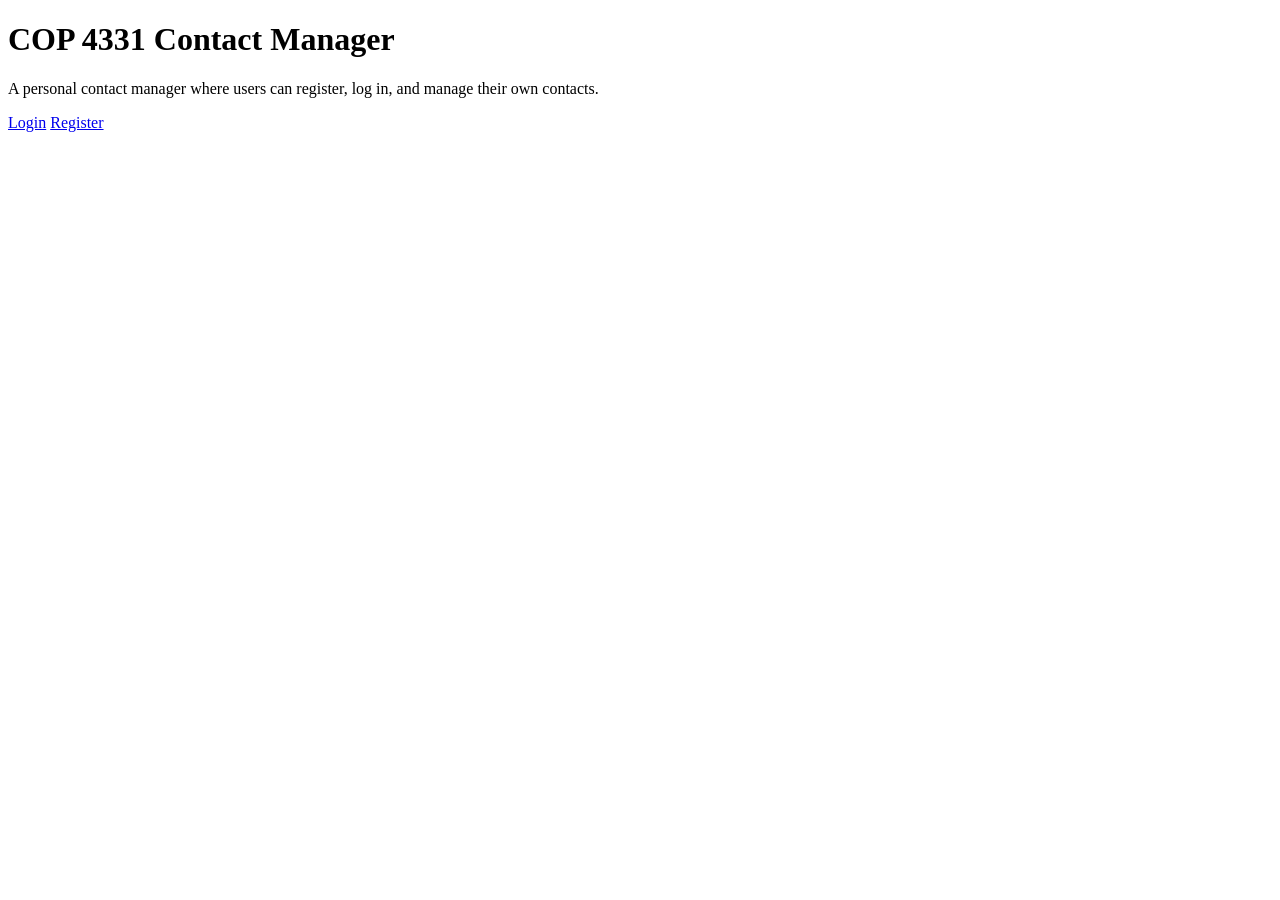
==== frontend/index.html @ 0923fce9 "Frontend starter templates" ====
<!DOCTYPE html>
<html lang="en">
<head>
  <!-- Basic page setup -->
  <meta charset="UTF-8">
  <meta name="viewport" content="width=device-width, initial-scale=1.0">

  <title>COP 4331 Contact Manager</title>

  <!-- Shared stylesheet -->
  <link rel="stylesheet" href="css/styles.css">
</head>
<body>
  <main class="container">
    <h1>COP 4331 Contact Manager</h1>

    <p>
      A personal contact manager where users can register, log in,
      and manage their own contacts.
    </p>

    <!-- Requirement: initial page offers login or signup/register -->
    <div class="button-row">
      <a class="button-link" href="login.html">Login</a>
      <a class="button-link" href="register.html">Register</a>
    </div>
  </main>
</body>
</html>
---- frontend/css/styles.css ----

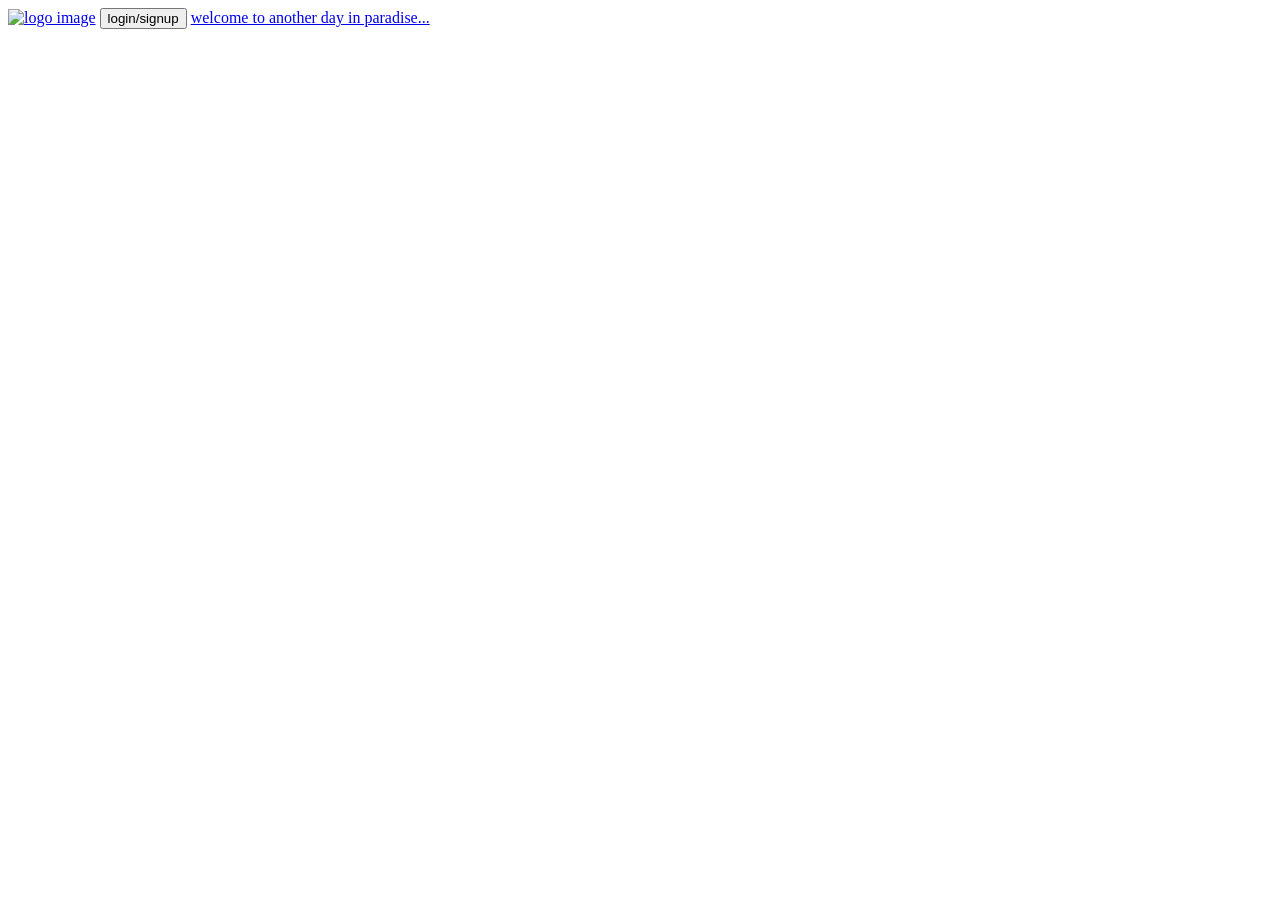
==== commit ed747e2d: "Temporary update the js, html, and create new cyber js file" ====
--- a/frontend/index.html
+++ b/frontend/index.html
@@ -1,29 +1,17 @@
-<!DOCTYPE html>
-<html lang="en">
-<head>
-  <!-- Basic page setup -->
-  <meta charset="UTF-8">
-  <meta name="viewport" content="width=device-width, initial-scale=1.0">
+<!-- Copy from prof github, not yet update -->
 
-  <title>COP 4331 Contact Manager</title>
-
-  <!-- Shared stylesheet -->
-  <link rel="stylesheet" href="css/styles.css">
-</head>
-<body>
-  <main class="container">
-    <h1>COP 4331 Contact Manager</h1>
-
-    <p>
-      A personal contact manager where users can register, log in,
-      and manage their own contacts.
-    </p>
-
-    <!-- Requirement: initial page offers login or signup/register -->
-    <div class="button-row">
-      <a class="button-link" href="login.html">Login</a>
-      <a class="button-link" href="register.html">Register</a>
-    </div>
-  </main>
-</body>
-</html>
+<!DOCTYPE html> 
+ <html lang="en"></html>
+   <head>
+    <meta charset="UTF-8">
+	  <meta name="viewport" content="width=device-width, initial-scale=1.0">
+     <link rel="stylesheet" href="css/index.css"/>
+     <link href='https://fonts.googleapis.com/css?family=Montserrat' rel='stylesheet'>
+     <link href='https://fonts.googleapis.com/css?family=Island Moments' rel='stylesheet'>
+  </head>
+  <body>
+      <a href="index.html"><img id="logo" src="images/icon.png" alt="logo image"></a>
+      <button onclick="location.href = 'login.html';" class ="btn">login/signup</button>
+      <a href="https://github.com/Paradise-Pages/COP4331-Group6" id="welcome" title="Link to our github">welcome to another day in paradise...</div> 
+  </body>
+</html>
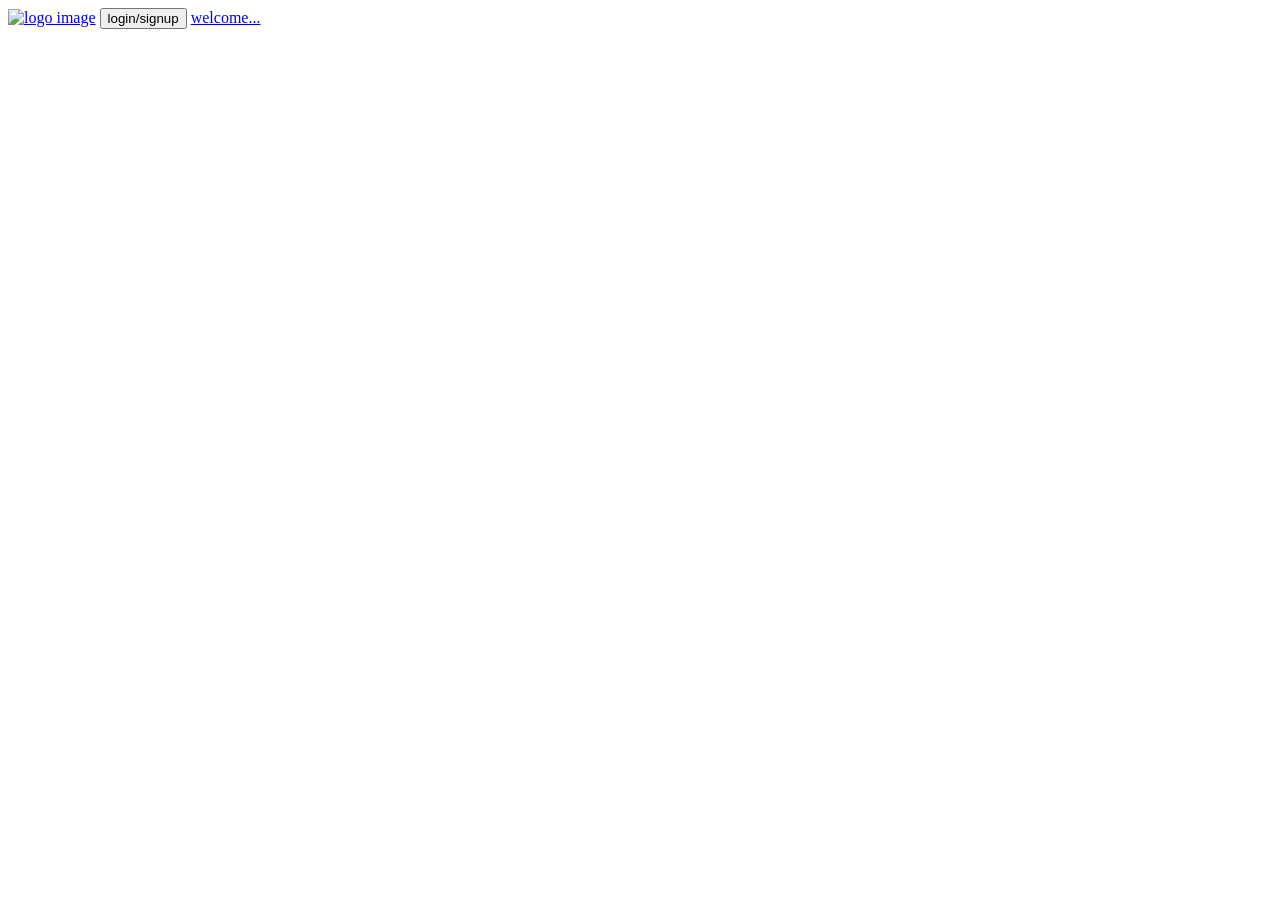
==== commit dcc0310e: "update" ====
--- a/frontend/index.html
+++ b/frontend/index.html
@@ -4,14 +4,15 @@
  <html lang="en"></html>
    <head>
     <meta charset="UTF-8">
-	  <meta name="viewport" content="width=device-width, initial-scale=1.0">
-     <link rel="stylesheet" href="css/index.css"/>
-     <link href='https://fonts.googleapis.com/css?family=Montserrat' rel='stylesheet'>
-     <link href='https://fonts.googleapis.com/css?family=Island Moments' rel='stylesheet'>
+    <meta name="viewport" content="width=device-width, initial-scale=1.0">
+    <title>Contacts — Small Project</title>
+    <link rel="preconnect" href="https://fonts.googleapis.com">
+    <link href="https://fonts.googleapis.com/css2?family=Cinzel:wght@400;600;700&family=Crimson+Text:ital,wght@0,400;0,600;1,400&display=swap" rel="stylesheet">
+  
   </head>
   <body>
-      <a href="index.html"><img id="logo" src="images/icon.png" alt="logo image"></a>
+      <a href="index.html"><img id="logo" src="images/logo.png" alt="logo image"></a>
       <button onclick="location.href = 'login.html';" class ="btn">login/signup</button>
-      <a href="https://github.com/Paradise-Pages/COP4331-Group6" id="welcome" title="Link to our github">welcome to another day in paradise...</div> 
+      <a href="https://github.com/byandrevice/cop4331-contact-manager" id="welcome" title="Link to our github">welcome...</div> 
   </body>
-</html>+</html>
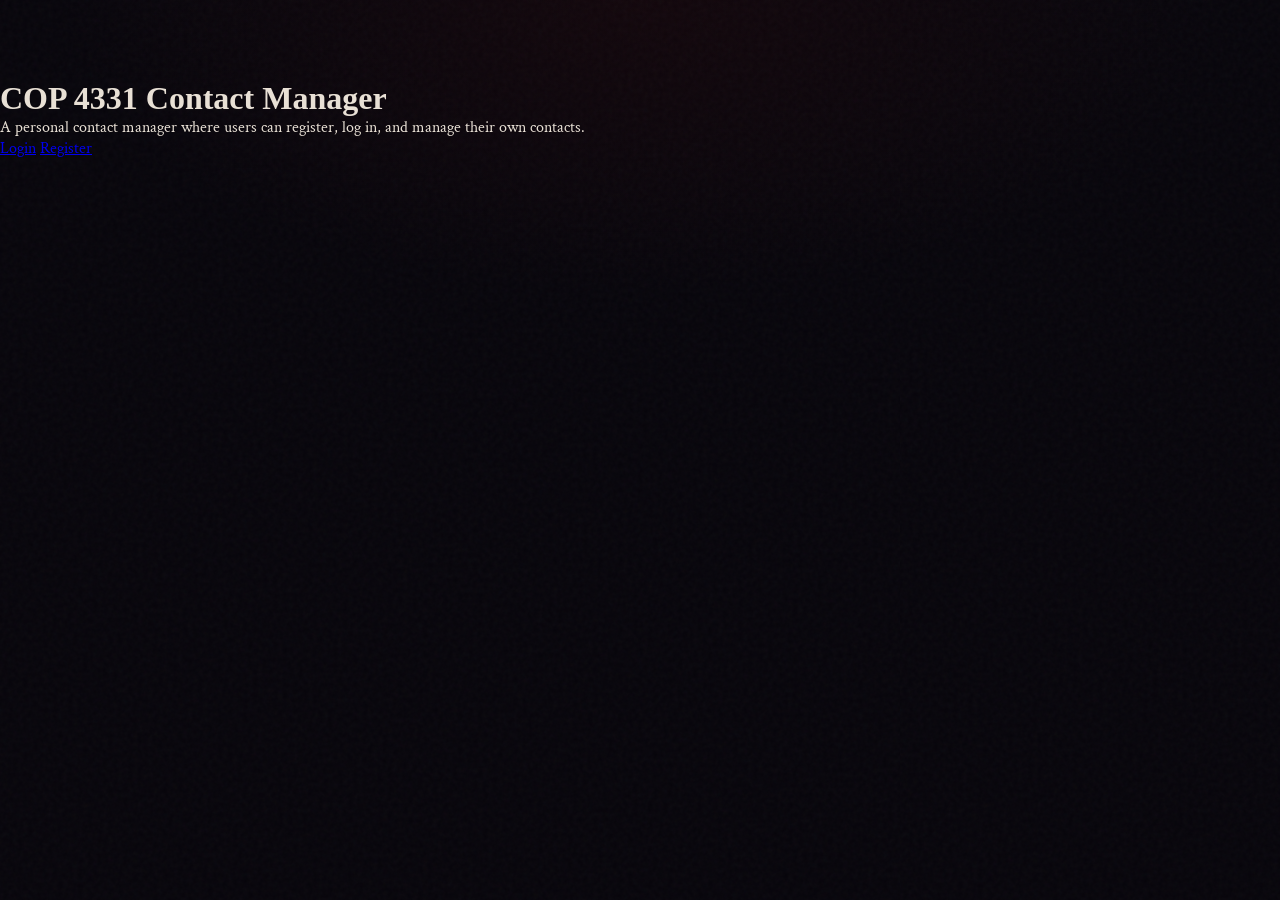
==== commit d42d4e8a: "fix bug and some fuctions" ====
--- a/frontend/index.html
+++ b/frontend/index.html
@@ -1,18 +1,43 @@
-<!-- Copy from prof github, not yet update -->
+<!DOCTYPE html>
+<html lang="en">
 
-<!DOCTYPE html> 
- <html lang="en"></html>
-   <head>
+<head>
     <meta charset="UTF-8">
     <meta name="viewport" content="width=device-width, initial-scale=1.0">
     <title>Contacts — Small Project</title>
     <link rel="preconnect" href="https://fonts.googleapis.com">
     <link href="https://fonts.googleapis.com/css2?family=Cinzel:wght@400;600;700&family=Crimson+Text:ital,wght@0,400;0,600;1,400&display=swap" rel="stylesheet">
-  
-  </head>
-  <body>
-      <a href="index.html"><img id="logo" src="images/logo.png" alt="logo image"></a>
-      <button onclick="location.href = 'login.html';" class ="btn">login/signup</button>
-      <a href="https://github.com/byandrevice/cop4331-contact-manager" id="welcome" title="Link to our github">welcome...</div> 
-  </body>
+    <link rel="stylesheet" href="css/contacts.css">
+    <script src="js/login.js" defer></script>
+    <script src="js/register.js" defer></script>
+    <script src="js/contact.js" defer></script>
+    <script src="js/api.js" defer></script>
+</head>
+
+<head>
+  <!-- Basic page setup -->
+  <meta charset="UTF-8">
+  <meta name="viewport" content="width=device-width, initial-scale=1.0">
+
+  <title>COP 4331 Contact Manager</title>
+
+  <!-- Shared stylesheet -->
+  <link rel="stylesheet" href="css/styles.css">
+</head>
+<body>
+  <main class="container">
+    <h1>COP 4331 Contact Manager</h1>
+
+    <p>
+      A personal contact manager where users can register, log in,
+      and manage their own contacts.
+    </p>
+
+    <!-- Requirement: initial page offers login or signup/register -->
+    <div class="button-row">
+      <a class="button-link" href="login.html">Login</a>
+      <a class="button-link" href="register.html">Register</a>
+    </div>
+  </main>
+</body>
 </html>
--- a/frontend/css/contacts.css
+++ b/frontend/css/contacts.css
@@ -0,0 +1,330 @@
+/* ═══════════════════════════════════════════════
+   Palette:
+     --void        #06040a   deepest background
+     --obsidian    #0d0b14   card surface
+     --stone       #161221   raised surface
+     --border      #2a1f3d   cool-purple border
+     --border-hot  #5c1a1a   crimson border accent
+     --crimson     #9b1c1c   primary accent
+     --crimson-lit #c0392b   hover crimson
+     --gold        #c9a343   secondary accent
+     --ash         #a89bb0   muted body text
+     --parchment   #e8e0d5   primary text
+   ═══════════════════════════════════════════════ */
+
+/* ── Reset ────────────────────────────────────── */
+*, *::before, *::after { box-sizing: border-box; margin: 0; padding: 0; }
+
+/* ── Variables ────────────────────────────────── */
+:root {
+    --void:        #06040a;
+    --obsidian:    #0d0b14;
+    --stone:       #161221;
+    --border:      #2a1f3d;
+    --border-hot:  #5c1a1a;
+    --crimson:     #9b1c1c;
+    --crimson-lit: #c0392b;
+    --gold:        #c9a343;
+    --ash:         #a89bb0;
+    --parchment:   #e8e0d5;
+    --glow:        rgba(155, 28, 28, 0.18);
+    --font-head:   'Cinzel', serif;
+    --font-body:   'Crimson Text', serif;
+}
+
+/* ── Base ────────────Need to be fix─────────────────────────── */ 
+body {
+    min-height: 100vh;
+    background-color: var(--void);
+    background-image:
+        radial-gradient(ellipse 70% 50% at 50% 0%, rgba(100,20,20,0.12) 0%, transparent 65%),
+        url("data:image/svg+xml,%3Csvg viewBox='0 0 200 200' xmlns='http://www.w3.org/2000/svg'%3E%3Cfilter id='n'%3E%3CfeTurbulence type='fractalNoise' baseFrequency='0.9' numOctaves='4' stitchTiles='stitch'/%3E%3C/filter%3E%3Crect width='100%25' height='100%25' filter='url(%23n)' opacity='0.035'/%3E%3C/svg%3E");
+    font-family: var(--font-body);
+    font-size: 1rem;
+    color: var(--parchment);
+    -webkit-font-smoothing: antialiased;
+    padding-top: 5rem;
+    padding-bottom: 3rem;
+}
+
+/* ── Header ───────────────────────────────────── */
+.header {
+    position: fixed;
+    top: 0; left: 0; right: 0;
+    z-index: 100;
+    height: 4rem;
+    background-color: rgba(6, 4, 10, 0.92);
+    backdrop-filter: blur(12px);
+    border-bottom: 1px solid var(--border-hot);
+    box-shadow: 0 1px 0 0 rgba(201,163,67,0.12), 0 4px 24px rgba(0,0,0,0.7);
+    display: flex;
+    align-items: center;
+    justify-content: space-between;
+    padding: 0 1.75rem;
+}
+
+/* ── Clock ────────────────────────────────────── */
+.clock { display: flex; flex-direction: column; gap: 1px; }
+
+#time {
+    font-family: var(--font-head);
+    font-size: 0.8rem;
+    font-weight: 600;
+    color: var(--gold);
+    letter-spacing: 0.1em;
+}
+
+#date {
+    font-size: 0.65rem;
+    color: var(--ash);
+    letter-spacing: 0.08em;
+    text-transform: uppercase;
+}
+
+/* ── Logo ─────────────────────────────────────── */
+.logo {
+    width: 2.5rem;
+    height: 2.5rem;
+    object-fit: contain;
+    filter: drop-shadow(0 0 6px rgba(155,28,28,0.5));
+    transition: filter 0.3s ease;
+}
+.logo:hover { filter: drop-shadow(0 0 10px rgba(201,163,67,0.6)); }
+
+/* ── Navigation ───────────────────────────────── */
+.navigation a {
+    font-family: var(--font-head);
+    font-size: 0.68rem;
+    font-weight: 600;
+    letter-spacing: 0.12em;
+    text-transform: uppercase;
+    color: var(--ash);
+    text-decoration: none;
+    padding: 0.4rem 1rem;
+    border: 1px solid var(--border-hot);
+    border-radius: 3px;
+    background: rgba(92,26,26,0.1);
+    transition: all 0.2s ease;
+}
+.navigation a:hover {
+    color: var(--parchment);
+    background: rgba(155,28,28,0.25);
+    border-color: var(--crimson-lit);
+    box-shadow: 0 0 12px var(--glow);
+}
+
+/* ── Alert ────────────────────────────────────── */
+.alert-box {
+    position: fixed;
+    top: 5.5rem;
+    left: 50%;
+    transform: translateX(-50%);
+    z-index: 200;
+    width: 100%;
+    max-width: 26rem;
+    padding: 0 1rem;
+}
+.alert {
+    background: var(--obsidian);
+    border: 1px solid var(--border-hot);
+    border-radius: 4px;
+    padding: 1rem 1.25rem;
+    text-align: center;
+    color: var(--ash);
+    box-shadow: 0 0 24px var(--glow), 0 10px 40px rgba(0,0,0,0.5);
+}
+.alert ion-icon { font-size: 1.5rem; color: var(--crimson-lit); }
+
+/* ── Cards ────────────────────────────────────── */
+.card {
+    width: 100%;
+    max-width: 52rem;
+    margin: 1.75rem auto;
+    background: var(--obsidian);
+    border: 1px solid var(--border);
+    border-left: 3px solid var(--crimson);
+    border-radius: 4px;
+    box-shadow:
+        0 0 0 1px rgba(255,255,255,0.02),
+        inset 0 1px 0 rgba(255,255,255,0.03),
+        0 20px 60px rgba(0,0,0,0.6),
+        -4px 0 20px rgba(155,28,28,0.08);
+    padding: 1.75rem 2rem;
+    display: flex;
+    flex-direction: column;
+    gap: 1.25rem;
+}
+
+.card h3 {
+    font-family: var(--font-head);
+    font-size: 0.8rem;
+    font-weight: 700;
+    letter-spacing: 0.2em;
+    text-transform: uppercase;
+    color: var(--gold);
+    padding-bottom: 1rem;
+    border-bottom: 1px solid var(--border);
+    position: relative;
+}
+.card h3::after {
+    content: '✦';
+    position: absolute;
+    right: 0;
+    font-size: 0.6rem;
+    color: var(--crimson);
+    top: 50%;
+    transform: translateY(-70%);
+}
+
+/* ── Form ─────────────────────────────────────── */
+form { display: flex; flex-direction: column; gap: 1rem; }
+
+.name-row { display: grid; grid-template-columns: 1fr 1fr; gap: 1rem; }
+
+.field { display: flex; flex-direction: column; gap: 0.4rem; }
+
+/* ── Labels ───────────────────────────────────── */
+label {
+    font-family: var(--font-head);
+    font-size: 0.62rem;
+    font-weight: 600;
+    letter-spacing: 0.14em;
+    text-transform: uppercase;
+    color: var(--ash);
+}
+
+/* ── Inputs ───────────────────────────────────── */
+input[type="text"],
+input[type="email"],
+input[type="tel"],
+#search {
+    width: 100%;
+    background: var(--stone);
+    border: 1px solid var(--border);
+    border-radius: 3px;
+    padding: 0.55rem 0.9rem;
+    font-family: var(--font-body);
+    font-size: 1rem;
+    color: var(--parchment);
+    outline: none;
+    transition: border-color 0.2s, box-shadow 0.2s, background 0.2s;
+}
+input::placeholder { color: #3d3350; font-style: italic; }
+input:focus {
+    border-color: var(--crimson);
+    background: #120f1c;
+    box-shadow: 0 0 0 2px rgba(155,28,28,0.2), inset 0 1px 3px rgba(0,0,0,0.4);
+}
+
+/* ── Add Contact Button ───────────────────────── */
+button[onclick="addContact()"] {
+    align-self: flex-end;
+    font-family: var(--font-head);
+    font-size: 0.68rem;
+    font-weight: 700;
+    letter-spacing: 0.14em;
+    text-transform: uppercase;
+    color: var(--parchment);
+    background: var(--crimson);
+    border: 1px solid var(--crimson-lit);
+    border-radius: 3px;
+    padding: 0.55rem 1.5rem;
+    cursor: pointer;
+    transition: all 0.2s ease;
+    box-shadow: 0 4px 15px rgba(155,28,28,0.3);
+    margin-top: 0.25rem;
+}
+button[onclick="addContact()"]:hover {
+    background: var(--crimson-lit);
+    box-shadow: 0 4px 24px rgba(192,57,43,0.45);
+    transform: translateY(-1px);
+}
+button[onclick="addContact()"]:active {
+    transform: translateY(0);
+}
+
+/* ── Table Wrapper ────────────────────────────── */
+.table-wrapper {
+    overflow-x: auto;
+    border: 1px solid var(--border);
+    border-radius: 3px;
+}
+
+/* ── Table ────────────────────────────────────── */
+table { width: 100%; border-collapse: collapse; }
+
+thead {
+    background: var(--void);
+    border-bottom: 1px solid var(--border-hot);
+}
+
+thead th {
+    padding: 0.75rem 1rem;
+    text-align: left;
+    font-family: var(--font-head);
+    font-size: 0.58rem;
+    font-weight: 700;
+    color: var(--gold);
+    letter-spacing: 0.18em;
+    text-transform: uppercase;
+}
+
+tbody tr {
+    border-bottom: 1px solid rgba(42,31,61,0.6);
+    transition: background 0.15s ease;
+}
+tbody tr:last-child { border-bottom: none; }
+tbody tr:hover { background: rgba(155,28,28,0.06); }
+
+tbody td {
+    padding: 0.75rem 1rem;
+    font-family: var(--font-body);
+    font-size: 1rem;
+    color: var(--ash);
+    vertical-align: middle;
+}
+tbody td:first-child { color: var(--parchment); font-weight: 600; }
+
+/* ── Table Action Buttons ─────────────────────── */
+tbody td button {
+    font-family: var(--font-head);
+    font-size: 0.56rem;
+    font-weight: 600;
+    letter-spacing: 0.1em;
+    text-transform: uppercase;
+    background: none;
+    border: 1px solid var(--border);
+    color: var(--ash);
+    border-radius: 2px;
+    padding: 0.28rem 0.65rem;
+    cursor: pointer;
+    transition: all 0.15s ease;
+    margin-right: 0.4rem;
+}
+tbody td button:hover {
+    background: var(--stone);
+    border-color: var(--ash);
+    color: var(--parchment);
+}
+
+/* Delete — crimson tint */
+tbody td button.delete,
+tbody td button[onclick*="elete"],
+tbody td button[onclick*="emove"] {
+    border-color: var(--border-hot);
+    color: #e05252;
+}
+tbody td button.delete:hover,
+tbody td button[onclick*="elete"]:hover,
+tbody td button[onclick*="emove"]:hover {
+    background: rgba(155,28,28,0.15);
+    border-color: var(--crimson-lit);
+    color: #f87171;
+    box-shadow: 0 0 8px rgba(155,28,28,0.25);
+}
+
+/* ── Scrollbar ────────────────────────────────── */
+::-webkit-scrollbar { width: 6px; height: 6px; }
+::-webkit-scrollbar-track { background: var(--void); }
+::-webkit-scrollbar-thumb { background: var(--border-hot); border-radius: 3px; }
+::-webkit-scrollbar-thumb:hover { background: var(--crimson); }
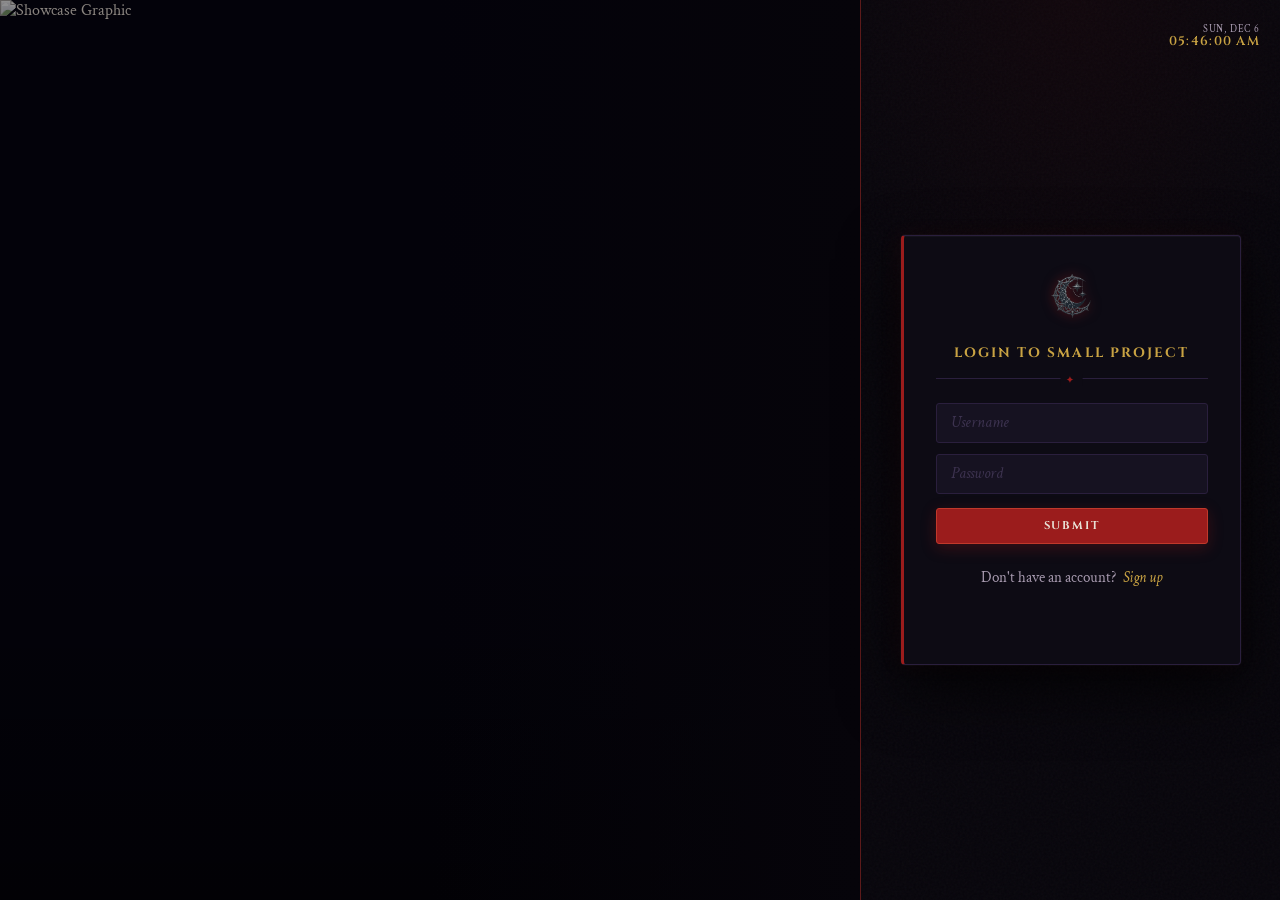
==== commit d87b7114: "rename login.html to index" ====
--- a/frontend/index.html
+++ b/frontend/index.html
@@ -1,3 +1,8 @@
+  
+  <!-- ------------------------------------------------------------- -->
+         <!-- --------------------Login page-------------------- -->
+
+
 <!DOCTYPE html>
 <html lang="en">
 
@@ -7,37 +12,56 @@
     <title>Contacts — Small Project</title>
     <link rel="preconnect" href="https://fonts.googleapis.com">
     <link href="https://fonts.googleapis.com/css2?family=Cinzel:wght@400;600;700&family=Crimson+Text:ital,wght@0,400;0,600;1,400&display=swap" rel="stylesheet">
-    <link rel="stylesheet" href="css/contacts.css">
+    <link rel="stylesheet" href="css/login.css">
     <script src="js/login.js" defer></script>
-    <script src="js/register.js" defer></script>
-    <script src="js/contact.js" defer></script>
-    <script src="js/api.js" defer></script>
 </head>
 
-<head>
-  <!-- Basic page setup -->
-  <meta charset="UTF-8">
-  <meta name="viewport" content="width=device-width, initial-scale=1.0">
+<body>
+    <!-- --------------------Main Background Image-------------------- -->
+    <div class="showcase">
+        <img src="images/church.png" alt="Showcase Graphic">
+    </div>
 
-  <title>COP 4331 Contact Manager</title>
+    <!-- --------------------Login Page and Background-------------------- -->
+    <div class="auth-panel">
 
-  <!-- Shared stylesheet -->
-  <link rel="stylesheet" href="css/styles.css">
-</head>
-<body>
-  <main class="container">
-    <h1>COP 4331 Contact Manager</h1>
+        <!-- ---Uperright Day/Time--- -->
+        <div class="clock">
+            <div id="date"></div>
+            <div id="time"></div>
+        </div>
 
-    <p>
-      A personal contact manager where users can register, log in,
-      and manage their own contacts.
-    </p>
+        <div class="card">
 
-    <!-- Requirement: initial page offers login or signup/register -->
-    <div class="button-row">
-      <a class="button-link" href="login.html">Login</a>
-      <a class="button-link" href="register.html">Register</a>
+           <img src="images/logo_night.png" alt="Lampsm Logo" class="logo" id="themeToggle">  <!-- Logo -->
+
+            <h2 class="card-title">Login to Small Project</h2>
+
+            <!-- ---userName and Password Box--- -->
+            <form action="#" method="POST" onsubmit="event.preventDefault();">
+                <div class="form-fields">
+                    <input type="text" id="login_username" placeholder="Username" required
+                            pattern="(?=.*[a-zA-Z])[a-zA-Z0-9-_]{3,18}$" />
+                    <input type="password" id="login_password" placeholder="Password" required
+                            pattern="(?=.*\d)(?=.*[A-Za-z])(?=.*[!@#$%^&*]).{8,32}" />
+                </div>
+
+                 <!-- Run login.js when user hit Submit button -->
+                <button id="login_submit" type="button" onclick="doLogin();"> 
+                    Submit
+                </button>
+            </form>
+
+            <!-- ---Move user to Signup page when user dont have account. link with register.html --- -->
+            <div class="signup-link">
+                Don't have an account?
+                <a href="register.html">Sign up</a>
+            </div>
+
+            <div id="login_message"></div>
+
+        </div>
     </div>
-  </main>
+
 </body>
 </html>
--- a/frontend/css/login.css
+++ b/frontend/css/login.css
@@ -0,0 +1,366 @@
+/* ═══════════════════════════════════════════════
+   GOTHIC OBSIDIAN — login.css
+   Matches contacts.css palette exactly
+   ═══════════════════════════════════════════════ */
+
+/* ── Reset ────────────────────────────────────── */
+*, *::before, *::after { box-sizing: border-box; margin: 0; padding: 0; }
+
+/* ── Variables ────────────────────────────────── */
+:root {
+    --void:        #06040a;
+    --obsidian:    #0d0b14;
+    --stone:       #161221;
+    --border:      #2a1f3d;
+    --border-hot:  #5c1a1a;
+    --crimson:     #9b1c1c;
+    --crimson-lit: #c0392b;
+    --gold:        #c9a343;
+    --ash:         #a89bb0;
+    --parchment:   #e8e0d5;
+    --glow:        rgba(155, 28, 28, 0.18);
+    --font-head:   'Cinzel', serif;
+    --font-body:   'Crimson Text', serif;
+
+    /* Fixed panel width — change this one value to resize the login column */
+    --panel-width: 420px;
+}
+
+/* ── Base ─────────────────────────────────────── */
+html, body {
+    height: 100%;
+    font-family: var(--font-body);
+    -webkit-font-smoothing: antialiased;
+    color: var(--parchment);
+}
+
+/* ── Layout ───────────────────────────────────── */
+body {
+    display: flex;
+    background: var(--void);
+}
+
+/* ── Left: Showcase ───────────────────────────── */
+.showcase {
+    display: none;
+    flex: 1;
+    position: relative;
+    overflow: hidden;
+    background: #03020a;
+}
+
+.showcase img {
+    width: 100%;
+    height: 100%;
+    object-fit: cover;
+    opacity: 0.55;
+    filter: sepia(0.3) saturate(0.6);
+}
+
+/* Dark vignette bleeding into the panel */
+.showcase::after {
+    content: '';
+    position: absolute;
+    inset: 0;
+    background:
+        linear-gradient(to right,  transparent 50%, var(--void) 100%),
+        linear-gradient(to top,    rgba(0,0,0,0.5) 0%, transparent 40%);
+    pointer-events: none;
+}
+
+@media (min-width: 1024px) {
+    .showcase { display: block; }
+}
+
+/* ── Right: Auth Panel — FIXED WIDTH ──────────── */
+.auth-panel {
+    width: var(--panel-width);
+    min-width: var(--panel-width); /* prevents shrinking */
+    flex-shrink: 0;                /* prevents shrinking */
+    display: flex;
+    flex-direction: column;
+    justify-content: center;
+    align-items: center;
+    padding: 2rem 1.5rem;
+    background-color: var(--void);
+    background-image:
+        radial-gradient(ellipse 90% 60% at 50% 0%, rgba(100,20,20,0.1) 0%, transparent 70%),
+        url("data:image/svg+xml,%3Csvg viewBox='0 0 200 200' xmlns='http://www.w3.org/2000/svg'%3E%3Cfilter id='n'%3E%3CfeTurbulence type='fractalNoise' baseFrequency='0.9' numOctaves='4' stitchTiles='stitch'/%3E%3C/filter%3E%3Crect width='100%25' height='100%25' filter='url(%23n)' opacity='0.035'/%3E%3C/svg%3E");
+    position: relative;
+    border-left: 1px solid var(--border-hot);
+}
+
+/* On mobile, fill full screen */
+@media (max-width: 1023px) {
+    .auth-panel {
+        width: 100%;
+        min-width: 0;
+        border-left: none;
+    }
+}
+
+/* ── Clock ────────────────────────────────────── */
+.clock {
+    position: absolute;
+    top: 1.25rem;
+    right: 1.25rem;
+    text-align: right;
+    z-index: 10;
+}
+
+#time {
+    font-family: var(--font-head);
+    font-size: 0.8rem;
+    font-weight: 600;
+    color: var(--gold);
+    letter-spacing: 0.1em;
+    line-height: 1;
+}
+
+#date {
+    font-size: 0.65rem;
+    color: var(--ash);
+    letter-spacing: 0.08em;
+    text-transform: uppercase;
+    margin-top: 2px;
+}
+
+/* ── Card ─────────────────────────────────────── */
+.card {
+    width: 100%;
+    max-width: 340px;
+    background: var(--obsidian);
+    border: 1px solid var(--border);
+    border-left: 3px solid var(--crimson);
+    border-radius: 4px;
+    padding: 2.25rem 2rem;
+    display: flex;
+    flex-direction: column;
+    gap: 1.5rem;
+    box-shadow:
+        0 0 0 1px rgba(255,255,255,0.02),
+        inset 0 1px 0 rgba(255,255,255,0.03),
+        0 24px 60px rgba(0,0,0,0.7),
+        -4px 0 20px rgba(155,28,28,0.08);
+
+    animation: cardIn 0.45s cubic-bezier(0.22, 1, 0.36, 1) both;
+}
+
+@keyframes cardIn {
+    from { opacity: 0; transform: translateY(16px); }
+    to   { opacity: 1; transform: translateY(0); }
+}
+
+/* ── Logo ─────────────────────────────────────── */
+.logo {
+    width: 3rem;
+    height: 3rem;
+    object-fit: contain;
+    align-self: center;
+    filter: drop-shadow(0 0 6px rgba(155,28,28,0.5));
+    transition: filter 0.3s ease;
+}
+.logo:hover {
+    filter: drop-shadow(0 0 10px rgba(201,163,67,0.6));
+}
+
+/* ── Card Title ───────────────────────────────── */
+.card-title {
+    font-family: var(--font-head);
+    font-size: 0.85rem;
+    font-weight: 700;
+    letter-spacing: 0.15em;
+    text-transform: uppercase;
+    color: var(--gold);
+    text-align: center;
+    position: relative;
+    padding-bottom: 1rem;
+    border-bottom: 1px solid var(--border);
+}
+
+.card-title::after {
+    content: '✦';
+    position: absolute;
+    bottom: -0.55rem;
+    left: 50%;
+    transform: translateX(-50%);
+    font-size: 0.55rem;
+    color: var(--crimson);
+    background: var(--obsidian);
+    padding: 0 0.4rem;
+}
+
+/* ── Form ─────────────────────────────────────── */
+form {
+    display: flex;
+    flex-direction: column;
+    gap: 0.85rem;
+}
+
+.form-fields {
+    display: flex;
+    flex-direction: column;
+    gap: 0.65rem;
+}
+
+/* ── Inputs ───────────────────────────────────── */
+input[type="text"],
+input[type="password"] {
+    width: 100%;
+    background: var(--stone);
+    border: 1px solid var(--border);
+    border-radius: 3px;
+    padding: 0.55rem 0.9rem;
+    font-family: var(--font-body);
+    font-size: 1rem;
+    color: var(--parchment);
+    outline: none;
+    transition: border-color 0.2s, box-shadow 0.2s, background 0.2s;
+}
+
+input::placeholder {
+    color: #3d3350;
+    font-style: italic;
+}
+
+input:focus {
+    border-color: var(--crimson);
+    background: #120f1c;
+    box-shadow: 0 0 0 2px rgba(155,28,28,0.2), inset 0 1px 3px rgba(0,0,0,0.4);
+}
+
+/* ── Submit Button ────────────────────────────── */
+#login_submit {
+    width: 100%;
+    font-family: var(--font-head);
+    font-size: 0.7rem;
+    font-weight: 700;
+    letter-spacing: 0.16em;
+    text-transform: uppercase;
+    color: var(--parchment);
+    background: var(--crimson);
+    border: 1px solid var(--crimson-lit);
+    border-radius: 3px;
+    padding: 0.6rem 1rem;
+    cursor: pointer;
+    transition: all 0.2s ease;
+    box-shadow: 0 4px 15px rgba(155,28,28,0.3);
+}
+
+#login_submit:hover {
+    background: var(--crimson-lit);
+    box-shadow: 0 4px 24px rgba(192,57,43,0.45);
+    transform: translateY(-1px);
+}
+
+#login_submit:active {
+    transform: translateY(0);
+}
+
+#login_submit:disabled {
+    opacity: 0.5;
+    cursor: not-allowed;
+    transform: none;
+}
+
+/* ── Sign Up Link ─────────────────────────────── */
+.signup-link {
+    text-align: center;
+    font-size: 0.95rem;
+    color: var(--ash);
+}
+
+.signup-link a {
+    color: var(--gold);
+    text-decoration: none;
+    font-style: italic;
+    margin-left: 0.25rem;
+    transition: color 0.15s ease;
+}
+
+.signup-link a:hover {
+    color: var(--parchment);
+    text-decoration: underline;
+}
+
+/* ── Message ──────────────────────────────────── */
+#login_message {
+    min-height: 1.1rem;
+    text-align: center;
+    font-size: 0.9rem;
+    color: #e05252;
+    font-style: italic;
+}
+
+/* ── Day Mode Theme ─ */
+
+/* Day Mode Theme Fix */
+body.day-mode {
+    background-color: #c9c9c9 !important;
+    color: #1b1b1b !important;
+}
+
+body.day-mode .showcase {
+    background-color: #c9c9c9 !important;
+}
+
+body.day-mode .auth-panel {
+    background-color: rgba(220, 220, 220, 0.92) !important;
+    color: #1b1b1b !important;
+}
+
+body.day-mode .card {
+    background-color: #dedede !important;
+    color: #1b1b1b !important;
+    border-color: #777 !important;
+    box-shadow: 0 20px 50px rgba(0,0,0,0.25) !important;
+}
+
+body.day-mode .card-title {
+    color: #5c1a1a !important;
+}
+
+body.day-mode input {
+    background-color: #f1f1f1 !important;
+    color: #1b1b1b !important;
+    border-color: #777 !important;
+}
+
+body.day-mode input::placeholder {
+    color: #666 !important;
+}
+
+body.day-mode button,
+body.day-mode #login_submit {
+    background-color: #5c1a1a !important;
+    color: white !important;
+    border-color: #8b0000 !important;
+}
+
+body.day-mode .signup-link {
+    color: #1b1b1b !important;
+}
+
+body.day-mode .signup-link a {
+    color: #5c1a1a !important;
+}
+
+body.day-mode #login_message {
+    color: #5c1a1a !important;
+}
+
+body.day-mode .clock,
+body.day-mode #date,
+body.day-mode #time {
+    color: #1b1b1b !important;
+}
+
+.logo {
+    cursor: pointer;
+}
+
+/* ── Scrollbar ────────────────────────────────── */
+::-webkit-scrollbar { width: 6px; }
+::-webkit-scrollbar-track { background: var(--void); }
+::-webkit-scrollbar-thumb { background: var(--border-hot); border-radius: 3px; }
+::-webkit-scrollbar-thumb:hover { background: var(--crimson); }
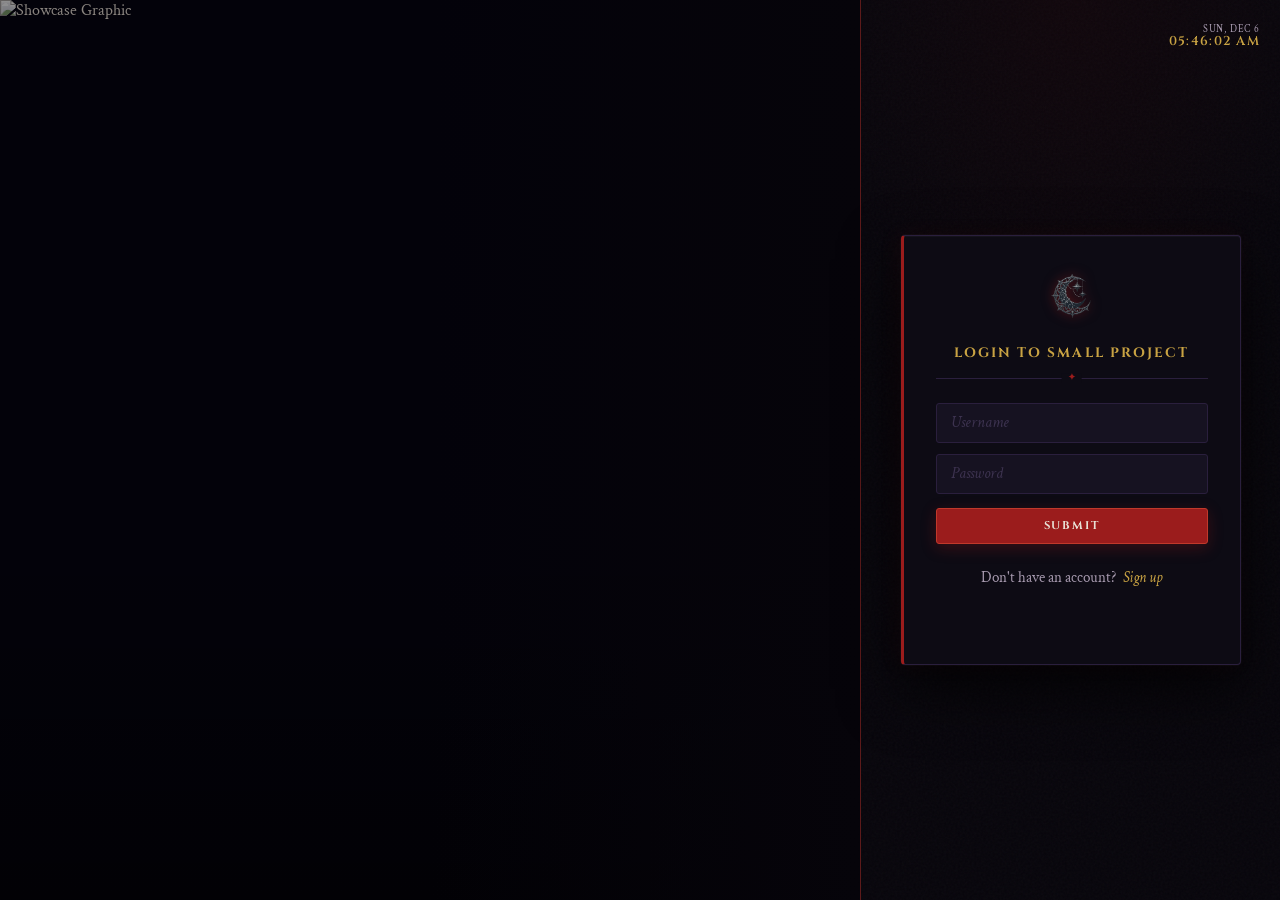
==== commit 42b3db4e: "polish and delete uncess file" ====
--- a/frontend/index.html
+++ b/frontend/index.html
@@ -1,8 +1,3 @@
-  
-  <!-- ------------------------------------------------------------- -->
-         <!-- --------------------Login page-------------------- -->
-
-
 <!DOCTYPE html>
 <html lang="en">
 
@@ -17,15 +12,12 @@
 </head>
 
 <body>
-    <!-- --------------------Main Background Image-------------------- -->
     <div class="showcase">
         <img src="images/church.png" alt="Showcase Graphic">
     </div>
 
-    <!-- --------------------Login Page and Background-------------------- -->
-    <div class="auth-panel">
+    <main class="auth-panel" aria-label="Login Session Container">
 
-        <!-- ---Uperright Day/Time--- -->
         <div class="clock">
             <div id="date"></div>
             <div id="time"></div>
@@ -33,26 +25,21 @@
 
         <div class="card">
 
-           <img src="images/logo_night.png" alt="Lampsm Logo" class="logo" id="themeToggle">  <!-- Logo -->
+           <img src="images/logo_night.png" alt="Lampsm Logo" class="logo" id="themeToggle">  <h2 class="card-title">Login to Small Project</h2>
 
-            <h2 class="card-title">Login to Small Project</h2>
-
-            <!-- ---userName and Password Box--- -->
             <form action="#" method="POST" onsubmit="event.preventDefault();">
                 <div class="form-fields">
-                    <input type="text" id="login_username" placeholder="Username" required
+                    <input type="text" id="login_username" placeholder="Username" aria-label="Username" required
                             pattern="(?=.*[a-zA-Z])[a-zA-Z0-9-_]{3,18}$" />
-                    <input type="password" id="login_password" placeholder="Password" required
+                    <input type="password" id="login_password" placeholder="Password" aria-label="Password" required
                             pattern="(?=.*\d)(?=.*[A-Za-z])(?=.*[!@#$%^&*]).{8,32}" />
                 </div>
 
-                 <!-- Run login.js when user hit Submit button -->
-                <button id="login_submit" type="button" onclick="doLogin();"> 
+                 <button id="login_submit" type="button" onclick="doLogin();"> 
                     Submit
                 </button>
             </form>
 
-            <!-- ---Move user to Signup page when user dont have account. link with register.html --- -->
             <div class="signup-link">
                 Don't have an account?
                 <a href="register.html">Sign up</a>
@@ -61,7 +48,6 @@
             <div id="login_message"></div>
 
         </div>
-    </div>
-
+    </main>
 </body>
-</html>
+</html>
--- a/frontend/css/login.css
+++ b/frontend/css/login.css
@@ -178,16 +178,25 @@
     border-bottom: 1px solid var(--border);
 }
 
+/* Ornament on the divider */
 .card-title::after {
     content: '✦';
     position: absolute;
-    bottom: -0.55rem;
-    left: 50%;
-    transform: translateX(-50%);
+    bottom: 0;             
+    left: 50%;               /* Pushes the starting point to the exact middle */
+    transform: translate(-50%, 50%);
     font-size: 0.55rem;
+    letter-spacing: 0;       /* Cancels out the spacing from the title text */
     color: var(--crimson);
     background: var(--obsidian);
     padding: 0 0.4rem;
+    line-height: 1;
+}
+
+/* Change the star color in Day Mode */
+body.day-mode .card-title::after {
+    color: #5c1a1a;         
+    background: #dedede;
 }
 
 /* ── Form ─────────────────────────────────────── */
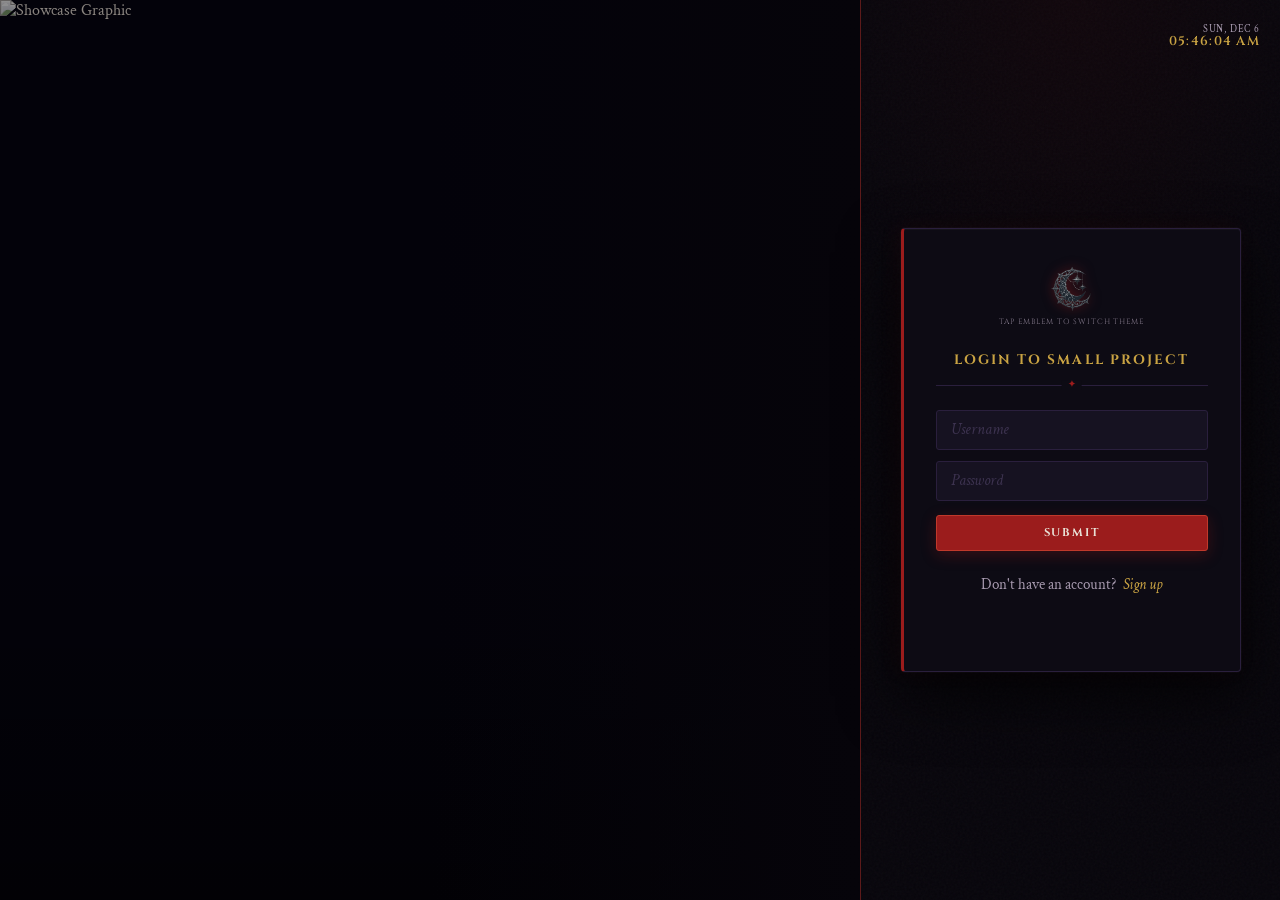
==== commit 5af7d69a: "Added text below "theme-change" icon for better UX" ====
--- a/frontend/index.html
+++ b/frontend/index.html
@@ -25,8 +25,12 @@
 
         <div class="card">
 
-           <img src="images/logo_night.png" alt="Lampsm Logo" class="logo" id="themeToggle">  <h2 class="card-title">Login to Small Project</h2>
+           <div class="theme-switcher">
+    <img src="images/logo_night.png" alt="Theme switcher" class="logo" id="themeToggle">
+    <span class="theme-hint">Tap emblem to switch theme</span>
+</div>
 
+<h2 class="card-title">Login to Small Project</h2>
             <form action="#" method="POST" onsubmit="event.preventDefault();">
                 <div class="form-fields">
                     <input type="text" id="login_username" placeholder="Username" aria-label="Username" required
--- a/frontend/css/login.css
+++ b/frontend/css/login.css
@@ -162,6 +162,38 @@
 }
 .logo:hover {
     filter: drop-shadow(0 0 10px rgba(201,163,67,0.6));
+}
+
+/* ── Theme Switcher Hint ─────────────────────── */
+.theme-switcher {
+    display: flex;
+    flex-direction: column;
+    align-items: center;
+    gap: 0.25rem;
+}
+
+.theme-hint {
+    font-family: var(--font-head);
+    font-size: 0.48rem;
+    letter-spacing: 0.12em;
+    text-transform: uppercase;
+    color: var(--ash);
+    opacity: 0.75;
+    pointer-events: none;
+    white-space: nowrap;
+}
+
+.theme-switcher:hover .theme-hint {
+    color: var(--gold);
+    opacity: 1;
+}
+
+body.day-mode .theme-hint {
+    color: #3d3d3d !important;
+}
+
+body.day-mode .theme-switcher:hover .theme-hint {
+    color: #5c1a1a !important;
 }
 
 /* ── Card Title ───────────────────────────────── */
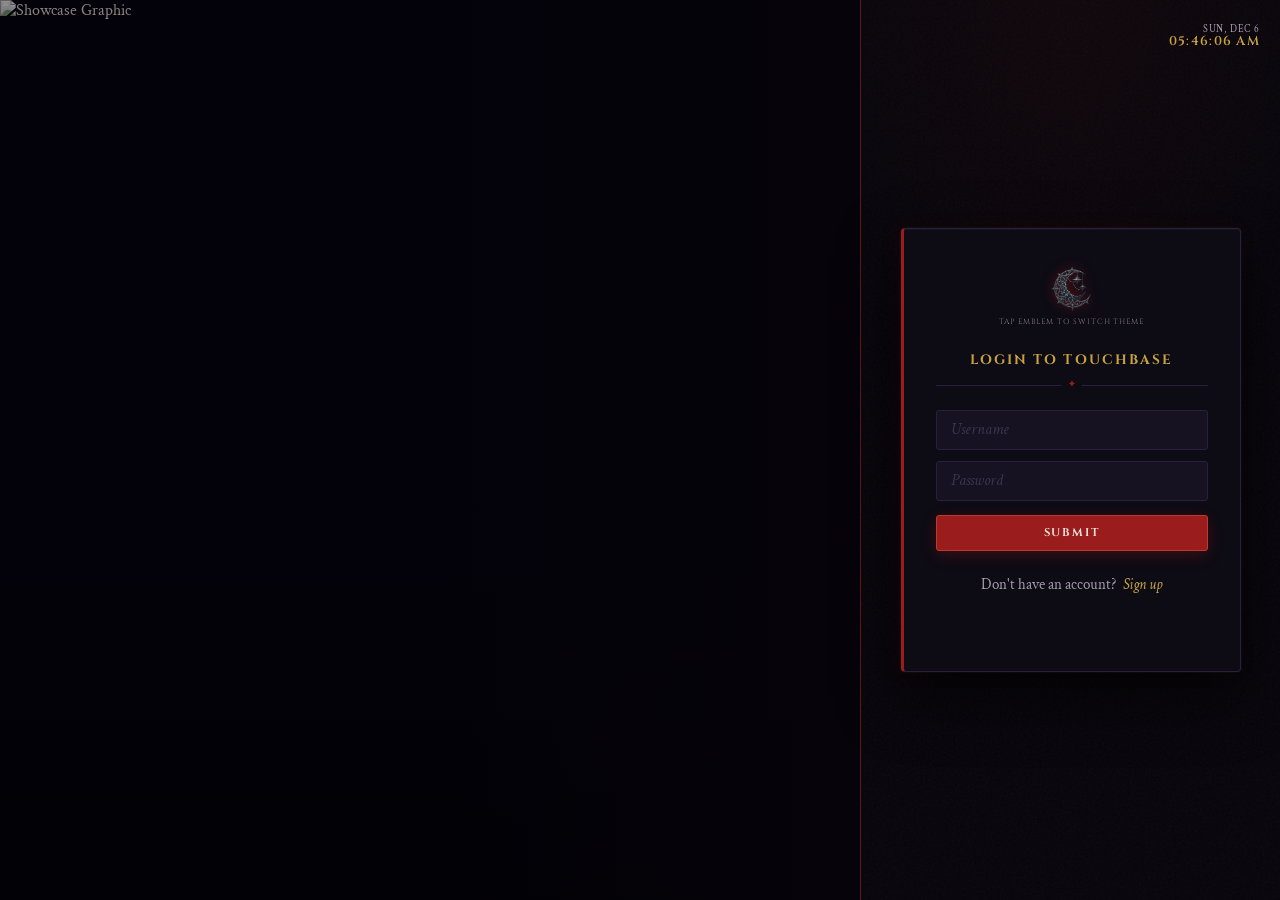
==== commit 1af9624b: "Changed every instance of "Small Project" to our project name, "TouchBase"" ====
--- a/frontend/index.html
+++ b/frontend/index.html
@@ -4,7 +4,7 @@
 <head>
     <meta charset="UTF-8">
     <meta name="viewport" content="width=device-width, initial-scale=1.0">
-    <title>Contacts — Small Project</title>
+    <title>Contacts — TouchBase</title>
     <link rel="preconnect" href="https://fonts.googleapis.com">
     <link href="https://fonts.googleapis.com/css2?family=Cinzel:wght@400;600;700&family=Crimson+Text:ital,wght@0,400;0,600;1,400&display=swap" rel="stylesheet">
     <link rel="stylesheet" href="css/login.css">
@@ -30,7 +30,7 @@
     <span class="theme-hint">Tap emblem to switch theme</span>
 </div>
 
-<h2 class="card-title">Login to Small Project</h2>
+<h2 class="card-title">Login to TouchBase</h2>
             <form action="#" method="POST" onsubmit="event.preventDefault();">
                 <div class="form-fields">
                     <input type="text" id="login_username" placeholder="Username" aria-label="Username" required
